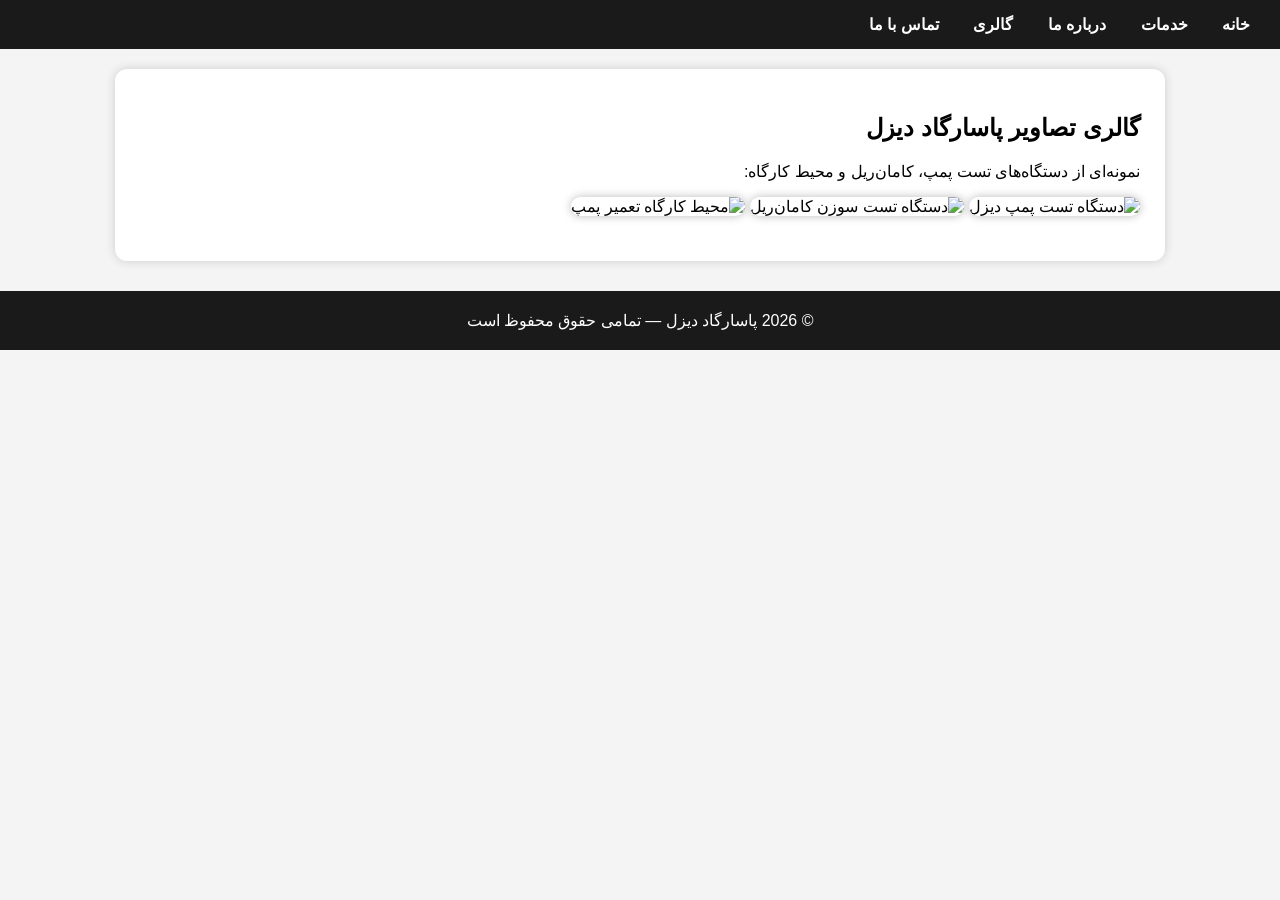
==== gallery.html @ 1764c067 "Create gallery.html" ====
<!DOCTYPE html>
<html lang="fa">
<head>
    <meta charset="UTF-8">
    <title>گالری تصاویر | پاسارگاد دیزل</title>
    <meta name="description" content="گالری تصاویر پاسارگاد دیزل شامل دستگاه‌های تست پمپ، کامان‌ریل و محیط کارگاه.">
    <style>
        body { font-family: sans-serif; direction: rtl; background: #f4f4f4; margin: 0; }
        header { background: #1a1a1a; padding: 15px; }
        nav a { color: white; margin: 0 15px; text-decoration: none; font-weight: bold; }
        .section {
            background: white; margin: 20px auto; padding: 25px;
            border-radius: 12px; max-width: 1000px; box-shadow: 0 0 10px #ccc;
        }
        .gallery img {
            width: 100%; border-radius: 10px; margin-bottom: 20px;
            box-shadow: 0 0 10px #bbb;
        }
        footer {
            background: #1a1a1a; color: white; text-align: center;
            padding: 20px; margin-top: 30px;
        }
    </style>
</head>
<body>

<header>
    <nav>
        <a href="index.html">خانه</a>
        <a href="services.html">خدمات</a>
        <a href="about.html">درباره ما</a>
        <a href="gallery.html">گالری</a>
        <a href="contact.html">تماس با ما</a>
    </nav>
</header>

<div class="section">
    <h2>گالری تصاویر پاسارگاد دیزل</h2>
    <p>نمونه‌ای از دستگاه‌های تست پمپ، کامان‌ریل و محیط کارگاه:</p>

    <div class="gallery">
        <img src="https://images.unsplash.com/photo-1581091870622-1e7a8d2f6c3b" alt="دستگاه تست پمپ دیزل">
        <img src="https://images.unsplash.com/photo-1581092795360-1f3f3f3f3f3f" alt="دستگاه تست سوزن کامان‌ریل">
        <img src="https://images.unsplash.com/photo-1581091012184-5c1d1c1d1c1d" alt="محیط کارگاه تعمیر پمپ">
    </div>
</div>

<footer>
    © 2026 پاسارگاد دیزل — تمامی حقوق محفوظ است
</footer>

</body>
</html>
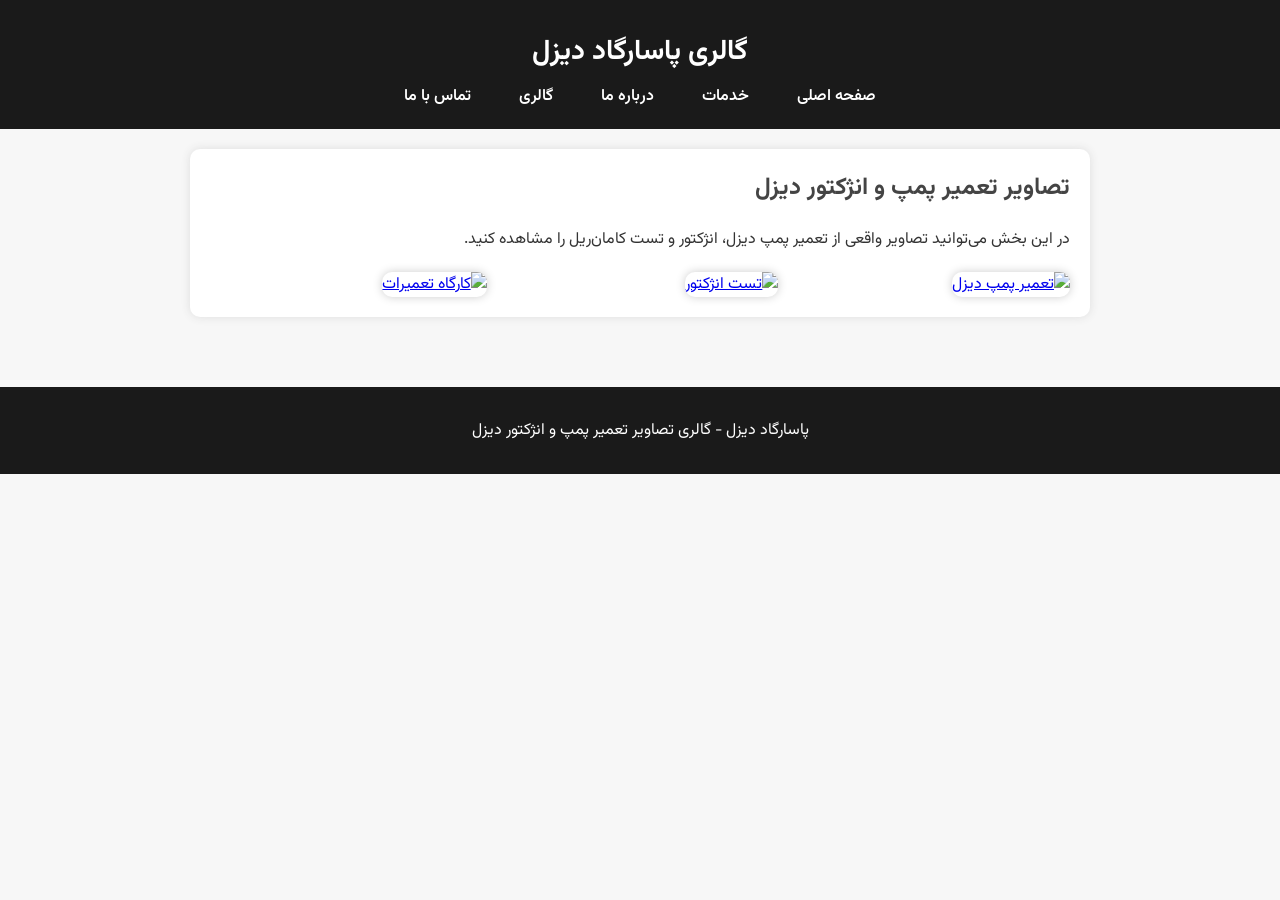
==== commit 6c3761e9: "Update gallery.html" ====
--- a/gallery.html
+++ b/gallery.html
@@ -2,31 +2,77 @@
 <html lang="fa">
 <head>
     <meta charset="UTF-8">
-    <title>گالری تصاویر | پاسارگاد دیزل</title>
-    <meta name="description" content="گالری تصاویر پاسارگاد دیزل شامل دستگاه‌های تست پمپ، کامان‌ریل و محیط کارگاه.">
+    <title>گالری تصاویر تعمیر پمپ دیزل | پاسارگاد دیزل</title>
+    <meta name="description" content="تصاویر واقعی از تعمیر پمپ دیزل، انژکتور، تست کامان‌ریل و تجهیزات پاسارگاد دیزل. کیفیت کار ما را ببینید.">
+    <meta name="keywords" content="گالری تعمیر پمپ دیزل, تصاویر تعمیر انژکتور, پاسارگاد دیزل, تست کامان‌ریل">
+    <meta name="viewport" content="width=device-width, initial-scale=1.0">
+
+    <!-- فایل CSS اصلی -->
+    <link rel="stylesheet" href="styles.css">
+
+    <!-- سبک مخصوص گالری -->
     <style>
-        body { font-family: sans-serif; direction: rtl; background: #f4f4f4; margin: 0; }
-        header { background: #1a1a1a; padding: 15px; }
-        nav a { color: white; margin: 0 15px; text-decoration: none; font-weight: bold; }
-        .section {
-            background: white; margin: 20px auto; padding: 25px;
-            border-radius: 12px; max-width: 1000px; box-shadow: 0 0 10px #ccc;
+        .gallery-grid {
+            display: grid;
+            grid-template-columns: repeat(auto-fit, minmax(250px, 1fr));
+            gap: 15px;
+            margin-top: 20px;
         }
-        .gallery img {
-            width: 100%; border-radius: 10px; margin-bottom: 20px;
-            box-shadow: 0 0 10px #bbb;
+
+        .gallery-grid img {
+            width: 100%;
+            border-radius: 10px;
+            cursor: pointer;
+            transition: 0.3s;
+            box-shadow: 0 0 10px #ccc;
         }
-        footer {
-            background: #1a1a1a; color: white; text-align: center;
-            padding: 20px; margin-top: 30px;
+
+        .gallery-grid img:hover {
+            transform: scale(1.05);
+        }
+
+        /* Lightbox */
+        .lightbox {
+            display: none;
+            position: fixed;
+            z-index: 9999;
+            padding-top: 60px;
+            left: 0;
+            top: 0;
+            width: 100%;
+            height: 100%;
+            overflow: auto;
+            background: rgba(0,0,0,0.9);
+        }
+
+        .lightbox img {
+            margin: auto;
+            display: block;
+            width: 80%;
+            max-width: 700px;
+            border-radius: 10px;
+        }
+
+        .lightbox:target {
+            display: block;
+        }
+
+        .close-btn {
+            position: absolute;
+            top: 20px;
+            left: 20px;
+            color: #fff;
+            font-size: 30px;
+            text-decoration: none;
         }
     </style>
 </head>
 <body>
 
 <header>
+    <h1>گالری پاسارگاد دیزل</h1>
     <nav>
-        <a href="index.html">خانه</a>
+        <a href="index.html">صفحه اصلی</a>
         <a href="services.html">خدمات</a>
         <a href="about.html">درباره ما</a>
         <a href="gallery.html">گالری</a>
@@ -34,19 +80,41 @@
     </nav>
 </header>
 
-<div class="section">
-    <h2>گالری تصاویر پاسارگاد دیزل</h2>
-    <p>نمونه‌ای از دستگاه‌های تست پمپ، کامان‌ریل و محیط کارگاه:</p>
+<main>
+    <section>
+        <h2>تصاویر تعمیر پمپ و انژکتور دیزل</h2>
+        <p>در این بخش می‌توانید تصاویر واقعی از تعمیر پمپ دیزل، انژکتور و تست کامان‌ریل را مشاهده کنید.</p>
 
-    <div class="gallery">
-        <img src="https://images.unsplash.com/photo-1581091870622-1e7a8d2f6c3b" alt="دستگاه تست پمپ دیزل">
-        <img src="https://images.unsplash.com/photo-1581092795360-1f3f3f3f3f3f" alt="دستگاه تست سوزن کامان‌ریل">
-        <img src="https://images.unsplash.com/photo-1581091012184-5c1d1c1d1c1d" alt="محیط کارگاه تعمیر پمپ">
-    </div>
-</div>
+        <div class="gallery-grid">
+
+            <!-- عکس‌ها را بعداً با عکس‌های واقعی جایگزین کن -->
+            <a href="#img1"><img src="https://images.unsplash.com/photo-1581091870622-1e7a8d2f6c3b" alt="تعمیر پمپ دیزل"></a>
+            <a href="#img2"><img src="https://images.unsplash.com/photo-1581092795360-1f3f3f3f3f3f" alt="تست انژکتور"></a>
+            <a href="#img3"><img src="https://images.unsplash.com/photo-1581091012184-5c1d1c1d1c1d" alt="کارگاه تعمیرات"></a>
+
+        </div>
+
+        <!-- Lightbox -->
+        <div id="img1" class="lightbox">
+            <a href="#" class="close-btn">&times;</a>
+            <img src="https://images.unsplash.com/photo-1581091870622-1e7a8d2f6c3b">
+        </div>
+
+        <div id="img2" class="lightbox">
+            <a href="#" class="close-btn">&times;</a>
+            <img src="https://images.unsplash.com/photo-1581092795360-1f3f3f3f3f3f">
+        </div>
+
+        <div id="img3" class="lightbox">
+            <a href="#" class="close-btn">&times;</a>
+            <img src="https://images.unsplash.com/photo-1581091012184-5c1d1c1d1c1d">
+        </div>
+
+    </section>
+</main>
 
 <footer>
-    © 2026 پاسارگاد دیزل — تمامی حقوق محفوظ است
+    <p>پاسارگاد دیزل - گالری تصاویر تعمیر پمپ و انژکتور دیزل</p>
 </footer>
 
 </body>
--- a/styles.css
+++ b/styles.css
@@ -0,0 +1,112 @@
+/* فونت فارسی */
+@import url('https://fonts.googleapis.com/css2?family=Vazirmatn:wght@300;400;700&display=swap');
+
+body {
+    font-family: 'Vazirmatn', sans-serif;
+    margin: 0;
+    padding: 0;
+    background: #f7f7f7;
+    color: #333;
+    direction: rtl;
+}
+
+/* هدر */
+header {
+    background: #1a1a1a;
+    color: #fff;
+    padding: 20px;
+    text-align: center;
+}
+
+header h1 {
+    margin: 10px 0;
+    font-size: 28px;
+}
+
+header p {
+    margin: 5px 0 15px;
+    font-size: 16px;
+}
+
+/* منو */
+nav {
+    margin-top: 10px;
+}
+
+nav a {
+    color: #fff;
+    text-decoration: none;
+    margin: 0 10px;
+    font-weight: 600;
+    padding: 8px 12px;
+    border-radius: 6px;
+    transition: 0.3s;
+}
+
+nav a:hover {
+    background: #ffcc00;
+    color: #000;
+}
+
+/* بخش اصلی */
+main {
+    padding: 20px;
+    max-width: 900px;
+    margin: auto;
+}
+
+section {
+    background: #fff;
+    padding: 20px;
+    margin-bottom: 20px;
+    border-radius: 10px;
+    box-shadow: 0 0 10px #ddd;
+}
+
+section h2 {
+    margin-top: 0;
+    color: #444;
+}
+
+/* لیست‌ها */
+ul {
+    padding-right: 20px;
+}
+
+ul li {
+    margin-bottom: 8px;
+}
+
+/* گالری */
+.gallery {
+    display: grid;
+    grid-template-columns: repeat(auto-fit, minmax(200px, 1fr));
+    gap: 15px;
+}
+
+.gallery img {
+    width: 100%;
+    border-radius: 10px;
+    box-shadow: 0 0 10px #ccc;
+}
+
+/* فوتر */
+footer {
+    background: #1a1a1a;
+    color: #fff;
+    text-align: center;
+    padding: 15px;
+    margin-top: 30px;
+}
+
+/* واکنش‌گرا */
+@media (max-width: 600px) {
+    nav a {
+        display: inline-block;
+        margin: 5px;
+    }
+
+    header h1 {
+        font-size: 22px;
+    }
+}
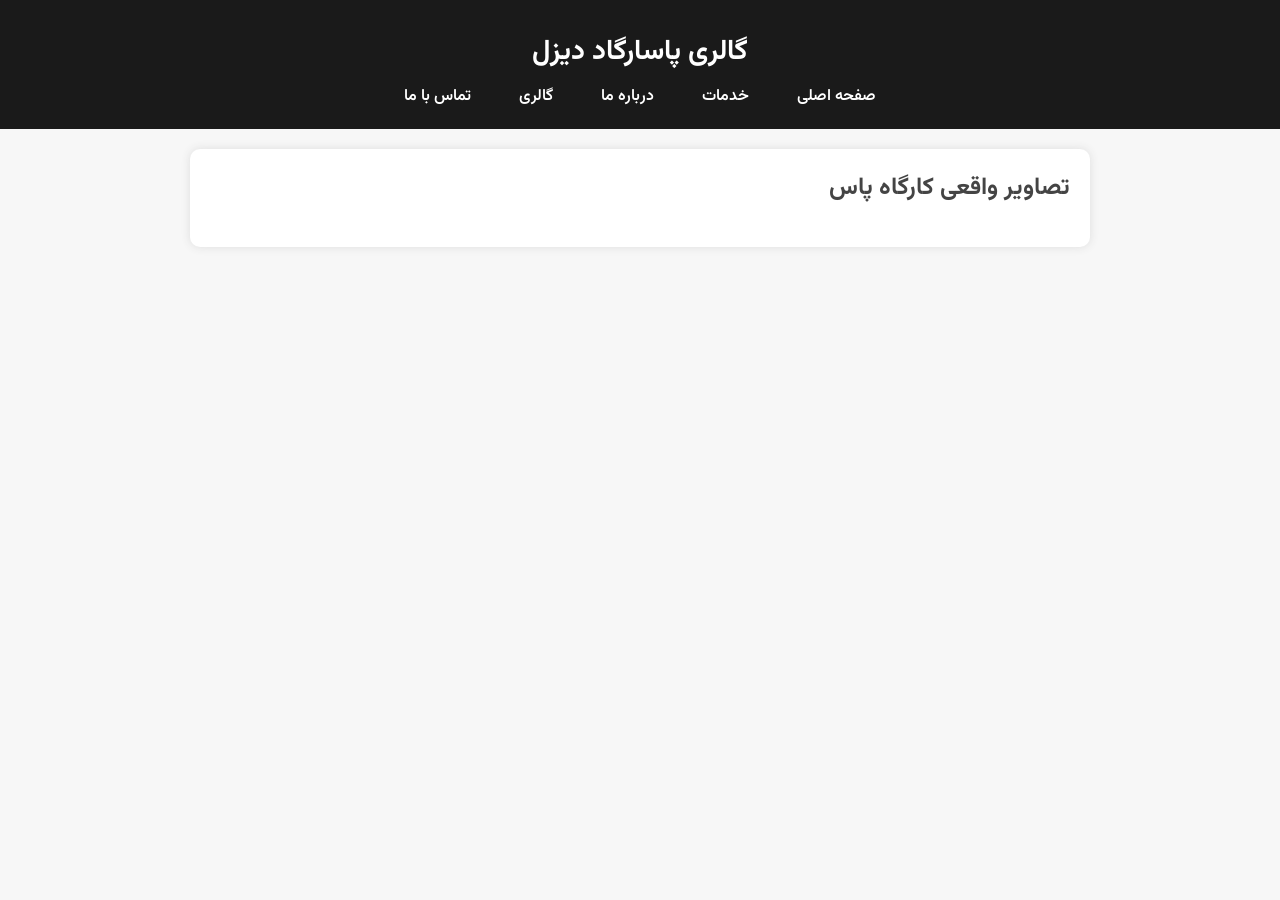
==== commit 244344f5: "Update gallery.html" ====
--- a/gallery.html
+++ b/gallery.html
@@ -7,10 +7,8 @@
     <meta name="keywords" content="گالری تعمیر پمپ دیزل, تصاویر تعمیر انژکتور, پاسارگاد دیزل, تست کامان‌ریل">
     <meta name="viewport" content="width=device-width, initial-scale=1.0">
 
-    <!-- فایل CSS اصلی -->
     <link rel="stylesheet" href="styles.css">
 
-    <!-- سبک مخصوص گالری -->
     <style>
         .gallery-grid {
             display: grid;
@@ -31,7 +29,6 @@
             transform: scale(1.05);
         }
 
-        /* Lightbox */
         .lightbox {
             display: none;
             position: fixed;
@@ -82,40 +79,4 @@
 
 <main>
     <section>
-        <h2>تصاویر تعمیر پمپ و انژکتور دیزل</h2>
-        <p>در این بخش می‌توانید تصاویر واقعی از تعمیر پمپ دیزل، انژکتور و تست کامان‌ریل را مشاهده کنید.</p>
-
-        <div class="gallery-grid">
-
-            <!-- عکس‌ها را بعداً با عکس‌های واقعی جایگزین کن -->
-            <a href="#img1"><img src="https://images.unsplash.com/photo-1581091870622-1e7a8d2f6c3b" alt="تعمیر پمپ دیزل"></a>
-            <a href="#img2"><img src="https://images.unsplash.com/photo-1581092795360-1f3f3f3f3f3f" alt="تست انژکتور"></a>
-            <a href="#img3"><img src="https://images.unsplash.com/photo-1581091012184-5c1d1c1d1c1d" alt="کارگاه تعمیرات"></a>
-
-        </div>
-
-        <!-- Lightbox -->
-        <div id="img1" class="lightbox">
-            <a href="#" class="close-btn">&times;</a>
-            <img src="https://images.unsplash.com/photo-1581091870622-1e7a8d2f6c3b">
-        </div>
-
-        <div id="img2" class="lightbox">
-            <a href="#" class="close-btn">&times;</a>
-            <img src="https://images.unsplash.com/photo-1581092795360-1f3f3f3f3f3f">
-        </div>
-
-        <div id="img3" class="lightbox">
-            <a href="#" class="close-btn">&times;</a>
-            <img src="https://images.unsplash.com/photo-1581091012184-5c1d1c1d1c1d">
-        </div>
-
-    </section>
-</main>
-
-<footer>
-    <p>پاسارگاد دیزل - گالری تصاویر تعمیر پمپ و انژکتور دیزل</p>
-</footer>
-
-</body>
-</html>
+        <h2>تصاویر واقعی کارگاه پاس
